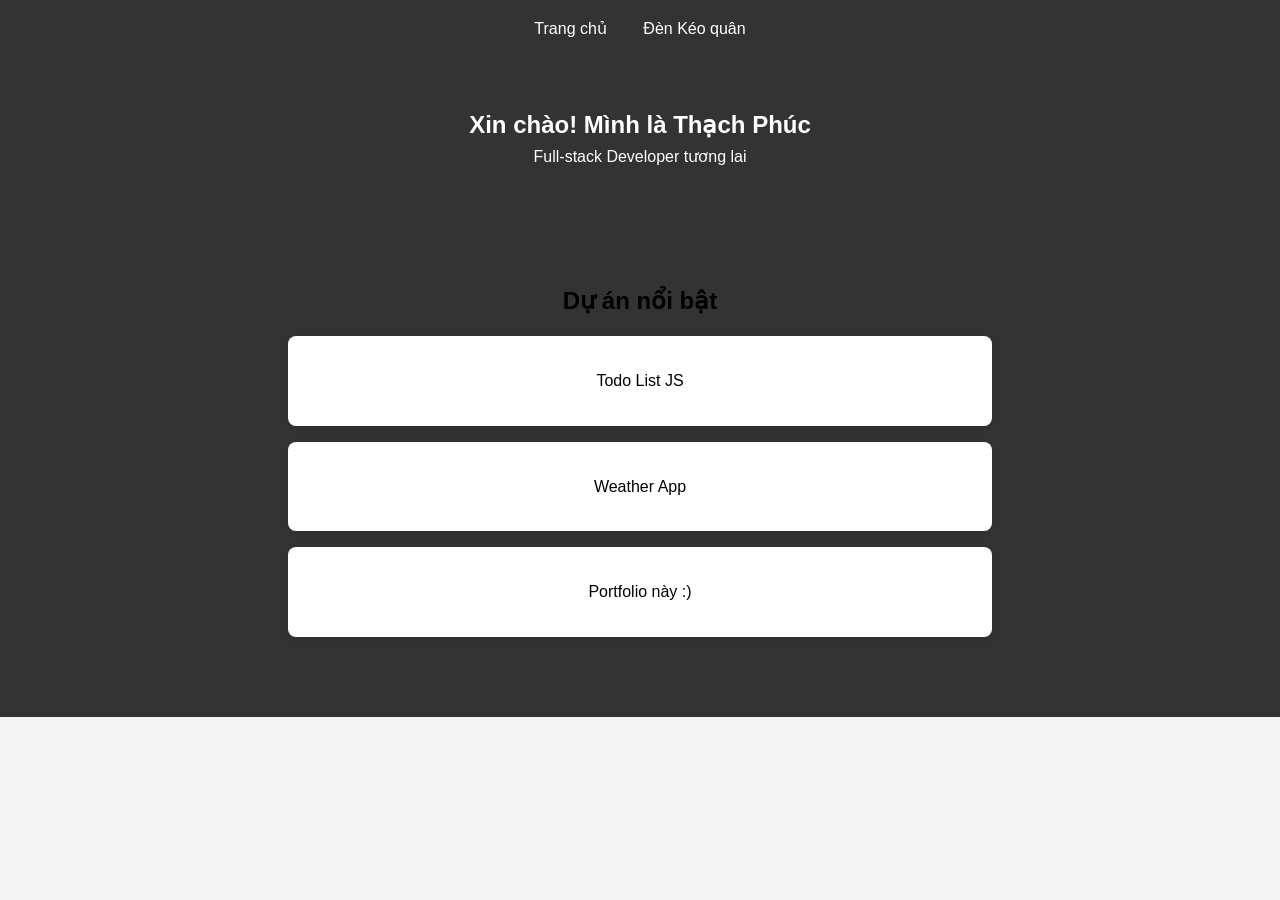
==== index.html @ 89cbe12a "first commit" ====
<!doctype html>
<html lang="vi">
  <head>
    <meta charset="UTF-8" />
    <meta
      name="viewport"
      content="width=device-width,
initial-scale=1.0"
    />
    <title>Thạch Phúc - Portfolio</title>
    <link rel="stylesheet" href="css/style.css" />
  </head>
  <body>
    <nav>
      <a href="index.html">Trang chủ</a>
      <a href="den-keo-quan.html">Đèn Kéo quân</a>
      

    <header>
      <h1>Xin chào! Mình là Thạch Phúc</h1>
      <p>Full-stack Developer tương lai</p>
    </header>

    <section>
      <h2>Dự án nổi bật</h2>
      <div class="project">Todo List JS</div>
      <div class="project">Weather App</div>
      <div class="project">Portfolio này :)</div>
    </section>

    <script src="js/script.js"></script>
  </body>
</html>
---- css/style.css ----
* {
  margin: 0;
  padding: 0;
  box-sizing: border-box;
}

body {
  font-family: "SegoeUI", sans-serif;
  line-height: 1.6;
  background: #f4f4f4;
}

nav {
  background: #333;
  padding: 1rem;
  text-align: center;
}

nav a {
  color: white;
  margin: 0 1rem;
  text-decoration: none;
}

header {
  text-align: center;
  padding: 4rem 2rem;
  background: #333;
  color: white;
}

section {
  padding: 3rem;
  max-width: 800px;
  margin: 0 auto;
}

.project {
  background: white;
  padding: 2rem;
  margin: 1rem 0;
  border-radius: 8px;
  box-shadow: 0 2px 10px rgba(0, 0, 0, 0.1);
}
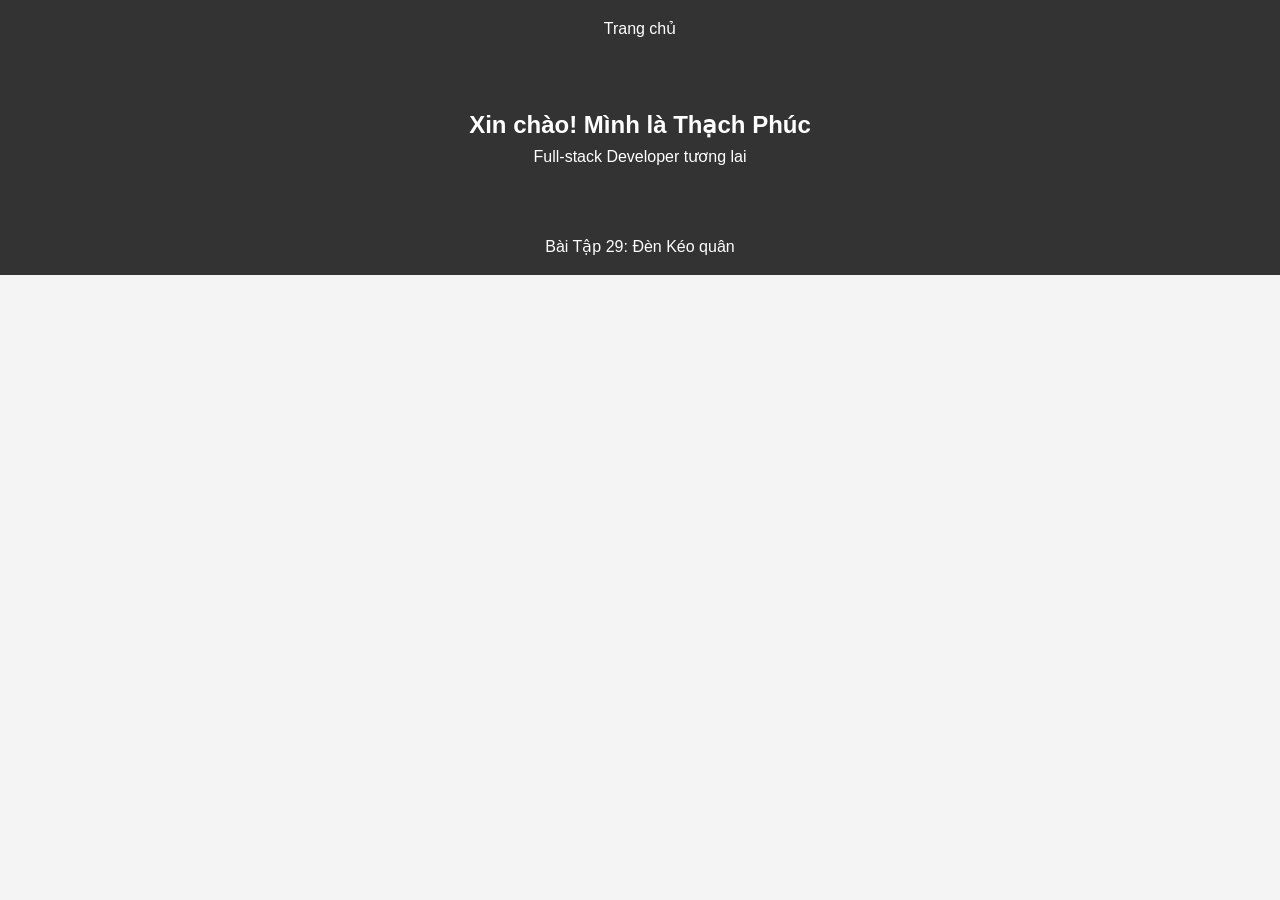
==== commit 4da207e9: "Denkeoquan" ====
--- a/index.html
+++ b/index.html
@@ -13,20 +13,12 @@
   <body>
     <nav>
       <a href="index.html">Trang chủ</a>
-      <a href="den-keo-quan.html">Đèn Kéo quân</a>
-      
-
     <header>
       <h1>Xin chào! Mình là Thạch Phúc</h1>
       <p>Full-stack Developer tương lai</p>
     </header>
 
-    <section>
-      <h2>Dự án nổi bật</h2>
-      <div class="project">Todo List JS</div>
-      <div class="project">Weather App</div>
-      <div class="project">Portfolio này :)</div>
-    </section>
+    <a href="den-keo-quan.html">Bài Tập 29: Đèn Kéo quân</a>
 
     <script src="js/script.js"></script>
   </body>
--- a/css/style.css
+++ b/css/style.css
@@ -36,7 +36,7 @@
 }
 
 .project {
-  background: white;
+  background: rgb(49, 48, 48);
   padding: 2rem;
   margin: 1rem 0;
   border-radius: 8px;
